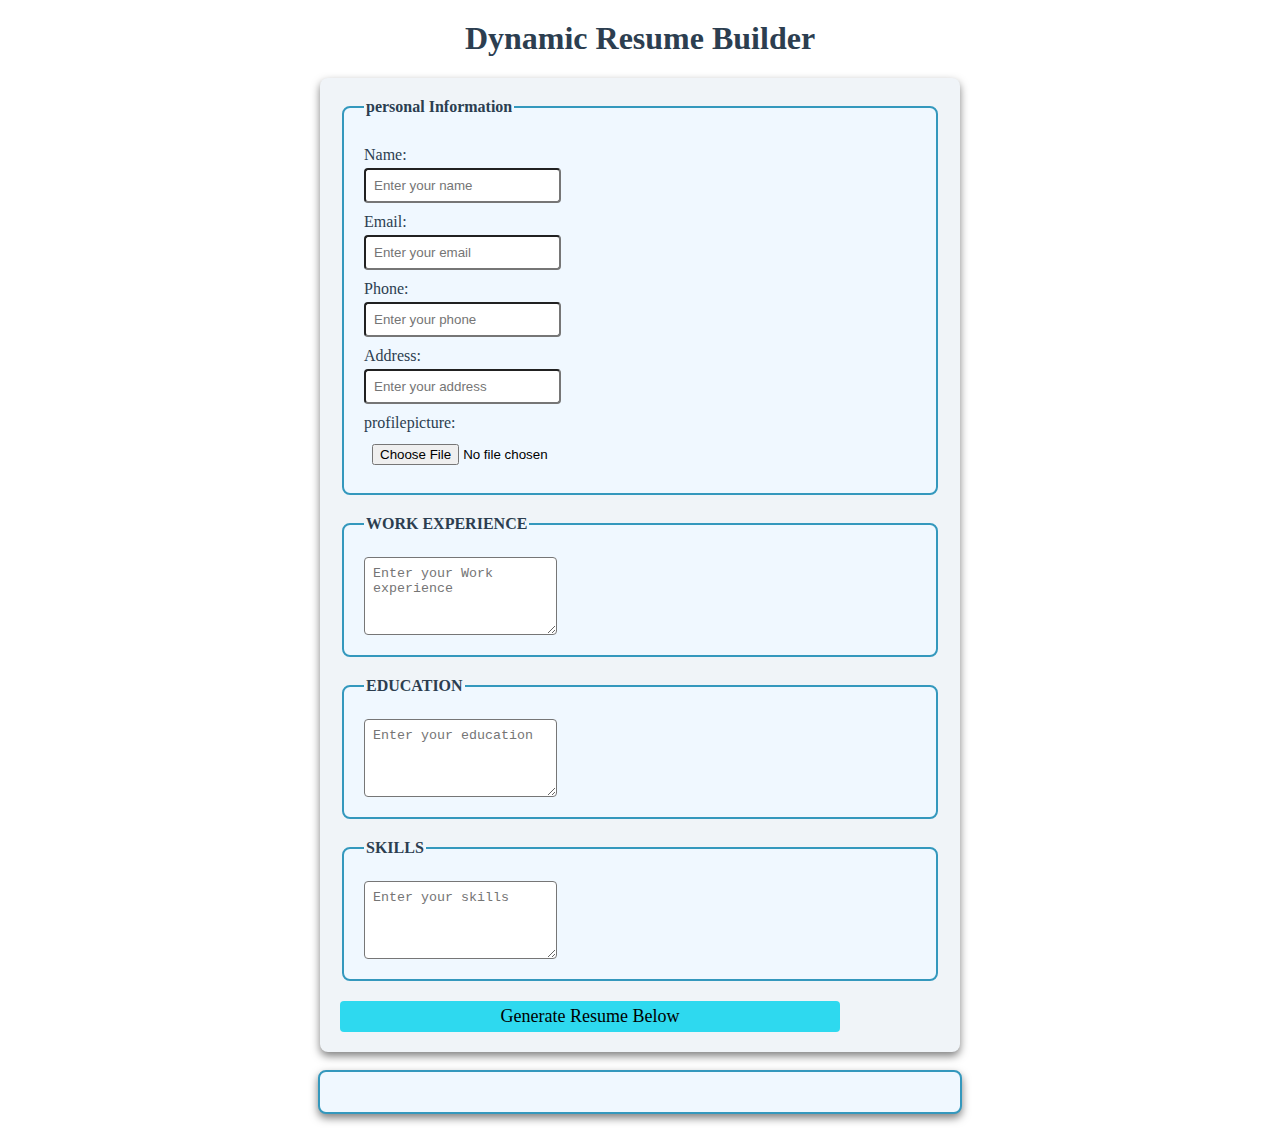
==== milestone3/index.html @ cc30d3e6 "Add files via upload" ====
<html lang="en">
<head>
    <meta charset="UTF=8">
    <meta name="viewport" content="width=device-width, initial-scale=1.0">
    <title>Resume Builder</title>
    <link rel="stylesheet" href="styel.css">
</head>
<body>
    <h1>Dynamic Resume Builder </h1>
    <form id="resumeForm">
        <fieldset>
            <legend>personal Information</legend>
            <label for="name">Name:</label>
            <input type="text" id="name" name="name" required placeholder="Enter your name"><br>

            <label for="email">Email:</label>
            <input type="text" id="email" name="email" required placeholder="Enter your email"><br>

            <label for="phone">Phone:</label>
            <input type="text" id="phone" name="phone" required placeholder="Enter your phone"><br>

            <label for="address">Address:</label>
            <input type="text" id="address" name="address" required placeholder="Enter your address"><br>

            <label for="profilepicture">profilepicture: </label>
            <input type="file" id="profilepicture" name="profilepicture" accept="image/*" required><br>
        </fieldset>

        <fieldset>
            <legend> WORK EXPERIENCE </legend>
            <textarea id="experience" name="experience" rows="4" required placeholder="Enter your Work experience"></textarea><br>
        </fieldset>

        <fieldset>
            <legend> EDUCATION </legend>
            <textarea id="education" name="education" rows="4" required placeholder="Enter your education"></textarea><br>
        </fieldset>

        <fieldset>
            <legend> SKILLS </legend>
            <textarea id="skills" name="skills" rows="4" required placeholder="Enter your skills"></textarea><br>
        </fieldset>

        <button type="submit">Generate Resume Below</button></form><br>

        <div id="resumeOutput">
            <!--Resume Will Be Generated Below -->
        </div>

        <script src="script.js"></script>
</body>
</html>
---- milestone3/styel.css ----
body {
    font-family:'Times New Roman', Times, serif;
    margin: 20px;
    padding:0;
    background: colour #f8f1f0;
}

h1 {
    text-align: center;
    color: #2c3e50;
}
form {
    max-width: 600px;
    margin: auto;
    background-color: #f0f4f8;
    border-radius: 8px;
    box-shadow: 0 4px 8px rgba(0, 0, 0, 0.5);
    padding: 20px;
}

fieldset {
    border:2px solid #3498bd;
    border-radius: 8px;
    padding: 20px;
    margin-bottom: 20px;
    background-color: aliceblue;
}
legend {
    font-weight: bold;
    text-align: left;
    color: #2c3e50;
}
label {
    display: block;
    margin-top: 10px;
    color: #2c3e50;
}
Input,textarea {
    width: colc(100% -1px);
    padding: 8px;
    margin-top: 4px;
    border-radius: 4px;
    box-sizing: border-box;
}
button {
    display: block;
    width: 500px;
    padding: 5px;
    background-color: rgb(46, 217, 239);
    color: black;
    border: none;
    border-radius: 4px;
    cursor: pointer;
    margin-top: 10px;
    font-size: 18px;
    font-family: 'Times New Roman', Times, serif;
}

button:hover {
    background-color: #66b1e6;
}
#resumeOutput {
    max-width: 600px;
    margin: auto;
    padding: 20px;
    border: 2px solid #3498bd;
    border-radius: 8px;
    background-color: aliceblue;
    box-shadow: 0 4px 8px rgba(0, 0, 0, 0.5);
}

#resumeOutput h2 {
    color: #2c3e50; 
}
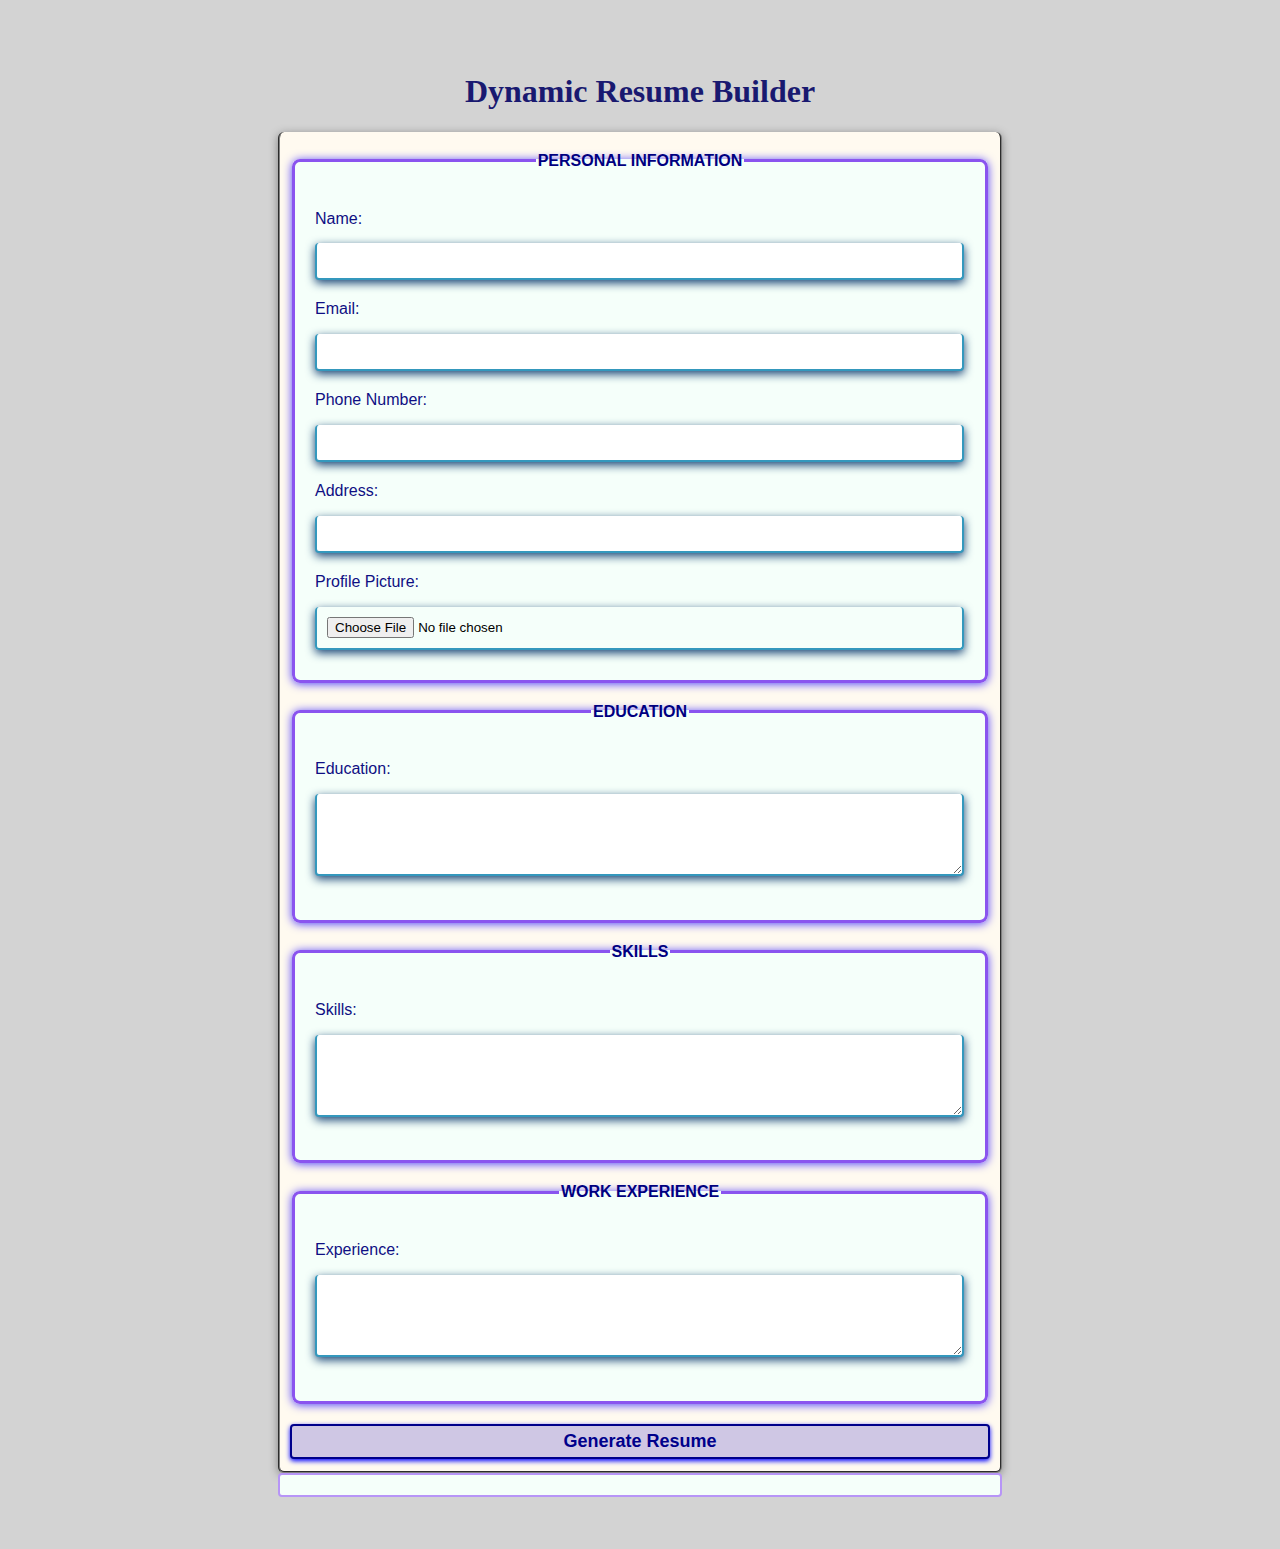
==== commit e8b2040e: "Add files via upload" ====
--- a/milestone3/index.html
+++ b/milestone3/index.html
@@ -1,52 +1,57 @@
+<!DOCTYPE html>
 <html lang="en">
 <head>
-    <meta charset="UTF=8">
+    <meta charset="UTF-8">
     <meta name="viewport" content="width=device-width, initial-scale=1.0">
-    <title>Resume Builder</title>
-    <link rel="stylesheet" href="styel.css">
+    <title>Dynamic Resume Builder</title>
+    <link rel="stylesheet" href="style.css">
 </head>
 <body>
-    <h1>Dynamic Resume Builder </h1>
-    <form id="resumeForm">
-        <fieldset>
-            <legend>personal Information</legend>
-            <label for="name">Name:</label>
-            <input type="text" id="name" name="name" required placeholder="Enter your name"><br>
+    <centre>
+    <h1>Dynamic Resume Builder</h1>
+    <div class="outer">
+    <form id="resumeform">
+        <fieldset class="fieldset">
+            <legend>PERSONAL INFORMATION</legend>
+            <label for="Name">Name:</label>
+            <input type="text" id="Name" name="Name" required><br/>
 
             <label for="email">Email:</label>
-            <input type="text" id="email" name="email" required placeholder="Enter your email"><br>
+            <input type="email" id="email" name="email" required><br/>
 
-            <label for="phone">Phone:</label>
-            <input type="text" id="phone" name="phone" required placeholder="Enter your phone"><br>
+            <label for="phone">Phone Number:</label>
+            <input type="tel" id="phone" name="phone" required><br/>
 
             <label for="address">Address:</label>
-            <input type="text" id="address" name="address" required placeholder="Enter your address"><br>
+            <input type="text" id="address" name="address" required><br/>
 
-            <label for="profilepicture">profilepicture: </label>
-            <input type="file" id="profilepicture" name="profilepicture" accept="image/*" required><br>
+            <label for="picture">Profile Picture:</label>
+            <input type="file" id="picture" name="picture" accept="image/*" required></textarea><br/>
         </fieldset>
 
-        <fieldset>
-            <legend> WORK EXPERIENCE </legend>
-            <textarea id="experience" name="experience" rows="4" required placeholder="Enter your Work experience"></textarea><br>
+        <fieldset class="fieldset">
+            <legend>EDUCATION</legend>
+            <label for="education">Education:</label>
+            <textarea id="education" name="education" rows="4" required></textarea><br/>
         </fieldset>
 
-        <fieldset>
-            <legend> EDUCATION </legend>
-            <textarea id="education" name="education" rows="4" required placeholder="Enter your education"></textarea><br>
+        <fieldset class="fieldset">
+            <legend>SKILLS</legend>
+            <label for="skills">Skills:</label>
+            <textarea id="skills" name="skills" rows="4" required></textarea><br/>
         </fieldset>
 
-        <fieldset>
-            <legend> SKILLS </legend>
-            <textarea id="skills" name="skills" rows="4" required placeholder="Enter your skills"></textarea><br>
+        <fieldset class="fieldset">
+            <legend>WORK EXPERIENCE</legend>
+            <label for="experience">Experience:</label>
+            <textarea id="experience" name="experience" rows="4" required></textarea><br/>
         </fieldset>
 
-        <button type="submit">Generate Resume Below</button></form><br>
-
-        <div id="resumeOutput">
-            <!--Resume Will Be Generated Below -->
-        </div>
-
-        <script src="script.js"></script>
+        <button type="submit">Generate Resume</button>
+    </form>
+    </div>
+    </centre>
+    <div id="resumeDisplay"></div>
+    <script src="script.js"></script>
 </body>
 </html>--- a/milestone3/style.css
+++ b/milestone3/style.css
@@ -0,0 +1,110 @@
+h1{
+    text-align: center;
+    color:midnightblue;
+    font-family:Georgia, Times, 'Times New Roman', serif;
+}
+.outer{
+    line-height: 1cm;
+    width: 700px;
+    min-height: fit-content;
+    border: 2px solid grey;
+    margin: 0px auto;
+    background-color: floralwhite;
+    border-radius: 6px;
+    box-shadow: 0 2px 10px grey;
+    padding: 10px;
+    border-top: 0px;
+    border-style:groove;
+}
+body{
+    font-family:sans-serif,Arial, Helvetica;
+    margin: 50px;
+    padding: 2px;
+    background-color:lightgrey;
+    background-image: url(https://imgv3.fotor.com/images/share/Free-blue-gradient-pattern-background-from-Fotor.jpg);
+    background-repeat: no-repeat;
+    background-size: cover;
+}
+.fieldset{
+    border-radius: 8px;
+    padding: 20px;
+    background-repeat: no-repeat;
+    background-size: cover;
+    margin-bottom: 10px;
+    background-color:mintcream;
+    border: 3px solid rgb(138, 84, 239);
+    box-shadow: 0 1px 10px rgb(80, 64, 250);
+}
+legend{
+    text-align: center;
+    font-weight: bolder;
+    color:navy;
+}
+label{
+    text-align: left;
+    display:contents;
+    margin-top: 10px;
+    color:rgb(15, 15, 131);
+}
+.picture{
+    display: block;
+    margin: 0 auto;
+    box-shadow: 0 3px 10px blue;
+    border: 2px #3498bd;
+    border-radius: 500%;
+    width: 150px;
+    height: 150px;
+    object-fit: cover;
+}
+input,textarea{
+    width:calc(100% - 1px);
+    padding: 10px;
+    margin-top: 6px;
+    border: 2px solid#3498bd;
+    border-radius: 4px;
+    box-sizing: border-box;
+    box-shadow: 0 3px 10px rgb(22, 66, 116);
+    margin-bottom: 10px;
+    border-top-style:hidden;
+}
+button{
+    width: 100%;
+    padding: 5px;
+    background-color:rgb(207, 199, 228);
+    color: darkblue;
+    border: 2px solid darkblue;
+    border-radius: 4px;
+    cursor: pointer;
+    margin-top: 10px;
+    font-size: large;
+    font-family:Arial, Helvetica, sans-serif;
+    font-weight: 600;
+    box-shadow:0 2px 5px blue;
+}
+button:hover{
+        background-color: rgb(76, 97, 252);
+}
+#resumeDisplay{
+    line-height: 1cm;
+    width: 700px;
+    min-height: fit-content;
+    padding: 10px;
+    border-top: 10px;
+    border: 2px solid grey;
+    border-style:groove;
+    border-radius: 4px;
+    background-color: mintcream;
+    text-align: center;
+    border: 2px solid rgb(183, 149, 247);
+    margin: 0 auto;
+    color: darkblue;
+}
+#resumeDisplay h2{
+    font-size:xx-large;
+    font-weight:900;
+}
+#resumeDisplay h3{
+    color: black;
+    font-style:italic;
+    font-size: large;
+}